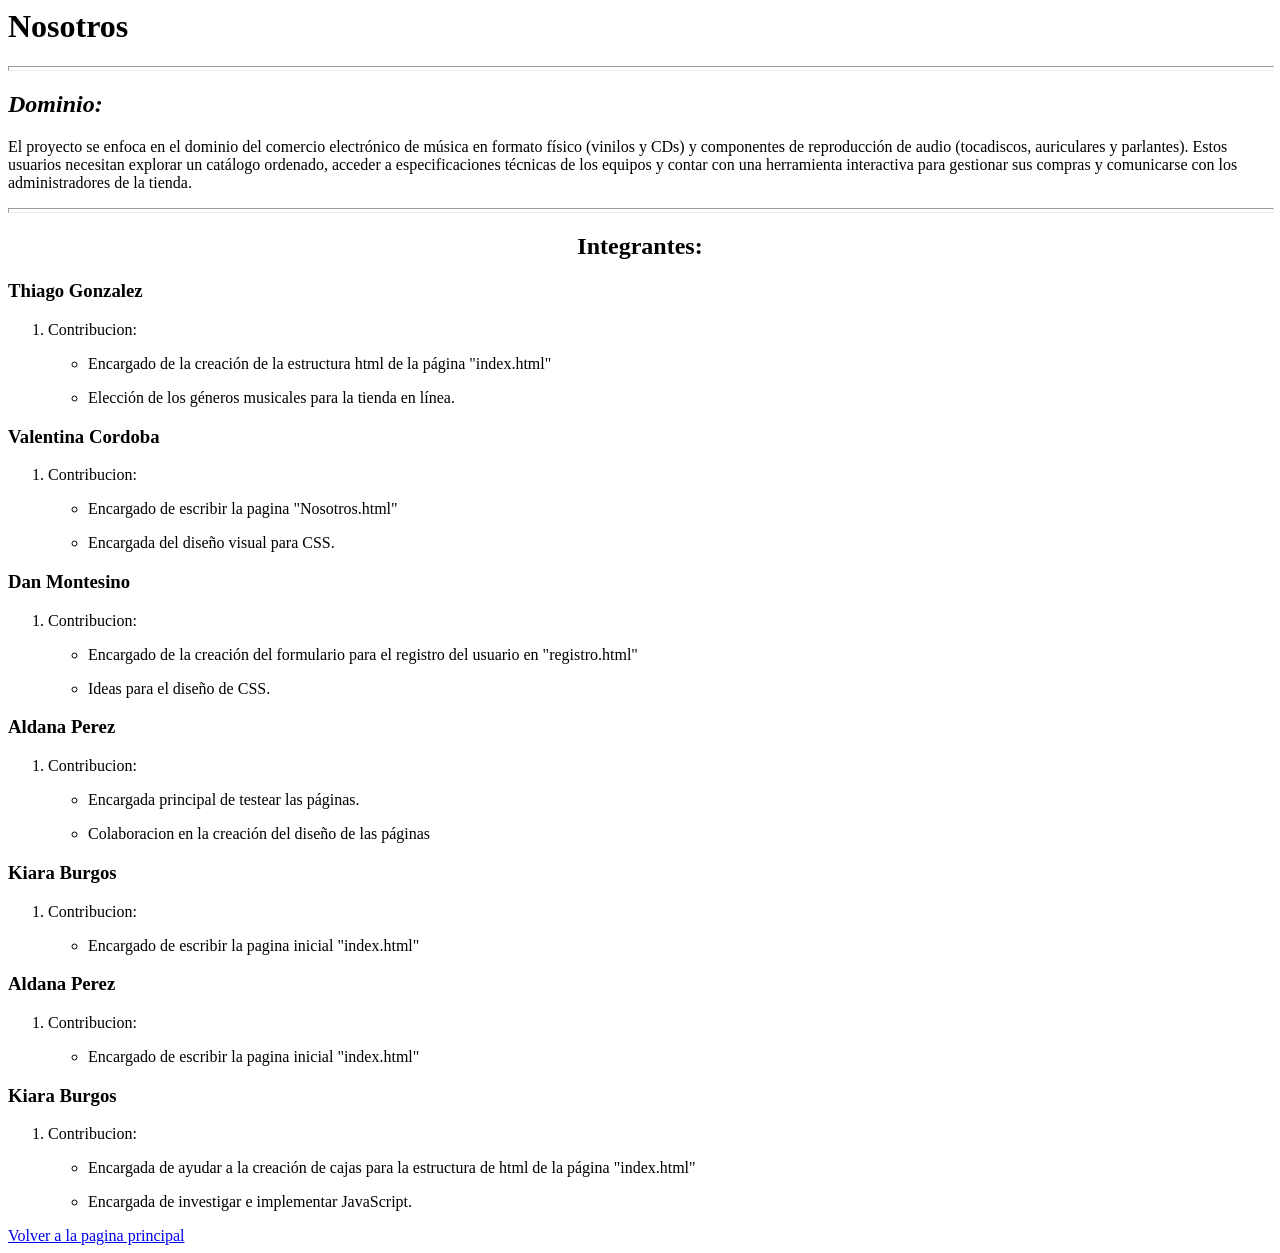
==== Nosotros.html @ 3c09356b "avance pagina nosotros 21/10" ====
<html>
    <head>

     <title>Nosotros.html</title>

    </head>
    <body>
        <a name="inicio"></a>
     
     <h1>Nosotros</h1>

     <hr width="100%" size="5" align="center">
     


     <h2><i>Dominio:</i></h2>

     <p>El proyecto se enfoca en el dominio del comercio electrónico de música en formato físico (vinilos y CDs) y componentes de reproducción de audio (tocadiscos, auriculares y parlantes). Estos usuarios necesitan explorar un catálogo ordenado, acceder a especificaciones técnicas de los equipos y contar con una herramienta interactiva para gestionar sus compras y comunicarse con los administradores de la tienda.</p>

     <hr width="100%" size="5" align="center">
     

      
        <h2 align="center">Integrantes:</h2>

        <h3>Thiago Gonzalez</h3>
        <ol>
            <li><p>Contribucion:</p>
            <ul>
                <li><p>Encargado de la creación de la estructura html de la página "index.html"</p></li>
                <li><p>Elección de los géneros musicales para la tienda  en línea.</p></li>
        
            </li>
              
        </ol>



        <h3>Valentina Cordoba</h3>
        <ol>
            <li><p>Contribucion:</p>
            <ul>
                <li><p>Encargado de escribir la pagina "Nosotros.html"</p></li>
                <li><p>Encargada del diseño visual para CSS.</p></li>
              
            </li>
              
        </ol>



         <h3>Dan Montesino</h3>
        <ol>
            <li><p>Contribucion:</p>
            <ul>
                <li><p>Encargado de la creación del formulario para el registro del usuario en "registro.html"</p></li>
            <li><p>Ideas para el diseño de CSS.</p></li>
            </ul>
        </ol>

     
     
        <h3>Aldana Perez</h3>
        <ol>
            <li><p>Contribucion:</p>
            <ul>
                <li><p>Encargada principal de testear las páginas.</p></li>
                <li><p>Colaboracion en la creación del diseño de las páginas </p></li>
            </ul>
        </ol>

       
       
       
        <h3>Kiara Burgos</h3>
        <ol>
            <li><p>Contribucion:</p>
            <ul>
                <li><p>Encargado de escribir la pagina inicial "index.html"</p></li>
            </ul>
        </ol>

     
     
        <h3>Aldana Perez</h3>
        <ol>
            <li><p>Contribucion:</p>
            <ul>
                <li><p>Encargado de escribir la pagina inicial "index.html"</p></li>
            </ul>
        </ol>

       
       
       
        <h3>Kiara Burgos</h3>
        <ol>
            <li><p>Contribucion:</p>
            <ul>
                <li><p>Encargada de ayudar a la creación de cajas para la estructura de html  de la página "index.html"</p></li>
                <li><p>Encargada de investigar e implementar JavaScript.</p></li>
            </ul>
        </ol>

       <a href="index.html">Volver a la pagina principal</a>

    </body>
    </html>
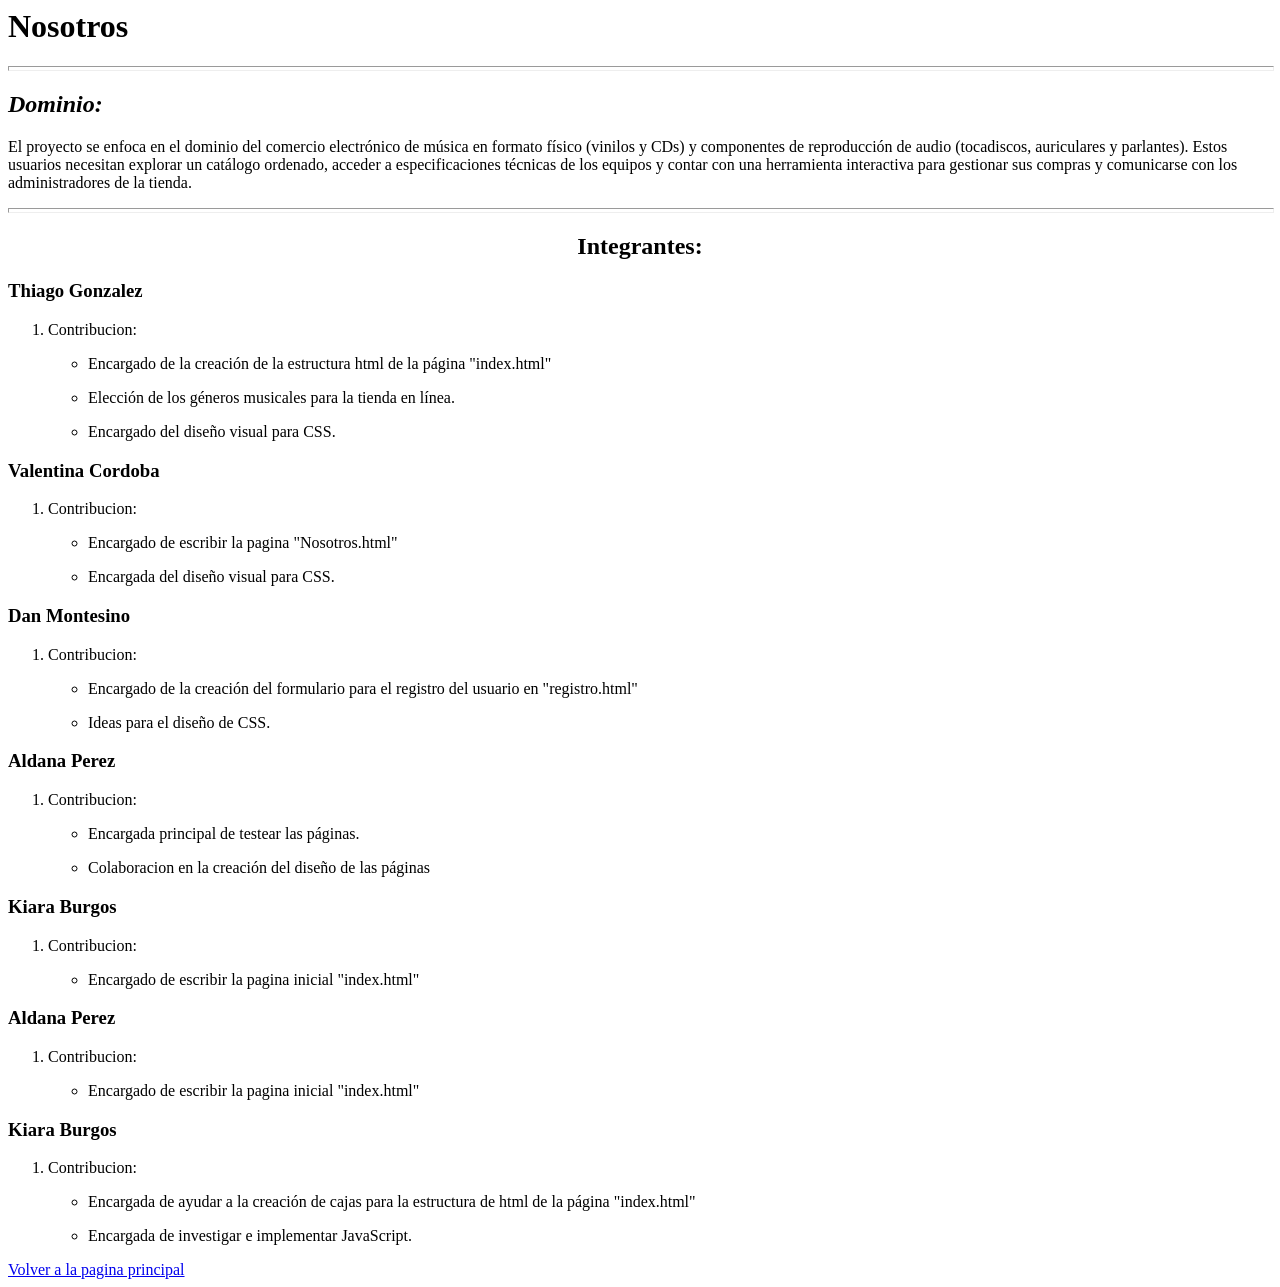
==== commit fbad21f5: "Subo avance del dia 04/11 de la pagina CarritoDeCompras" ====
--- a/Nosotros.html
+++ b/Nosotros.html
@@ -29,7 +29,7 @@
             <ul>
                 <li><p>Encargado de la creación de la estructura html de la página "index.html"</p></li>
                 <li><p>Elección de los géneros musicales para la tienda  en línea.</p></li>
-        
+                <li><p>Encargado del diseño visual para CSS.</p></li>
             </li>
               
         </ol>
